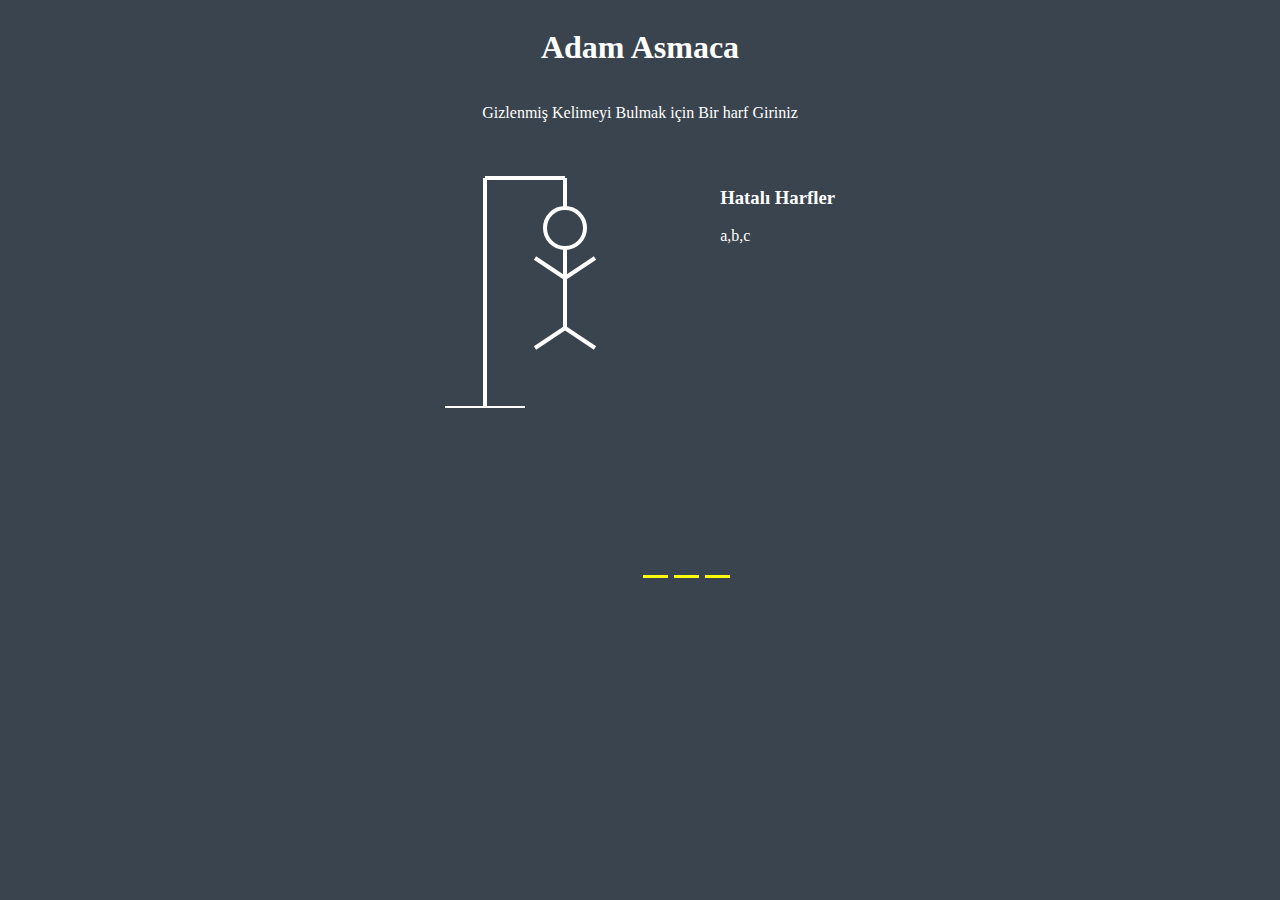
==== Game/index.html @ 93f88cbe "js" ====
<!DOCTYPE html>
<html lang="en">
<head>
    <meta charset="UTF-8">
    <meta name="viewport" content="width=device-width, initial-scale=1.0">
    <link rel="stylesheet" href="style.css">
    <title>Adam Asmaca</title>
</head>
<body>
    <h1>Adam Asmaca</h1>
    <p>Gizlenmiş Kelimeyi Bulmak için Bir harf Giriniz</p>

      <div class="container">
              <svg height="250" width="250" class="grafic">
                    <!-- sehpa -->
                     <line x1="50" y1="20" x2="130" y2="20" />
                     <line x1="130" y1="20" x2="130" y2="50" />
                     <line x1="50" y1="20" x2="50" y2="250" />
                     <line x1="10" y1="250" x2="90" y2="250" />


                     <!-- Kafa -->
                     <circle cx="130" cy="70" r="20" class="item"/>


                     <!-- Govde -->
                     <line x1="130" y1="90" x2="130" y2="170" class="item" />

                     <!-- Kollar -->

                     <line x1="130" y1="120" x2="100" y2="100" class="item" />
                     <line x1="130" y1="120" x2="160" y2="100" class="item" />

                     <!-- Bacaklar -->

                     <line x1="130" y1="170" x2="100" y2="190"  class="item"/>
                     <line x1="130" y1="170" x2="160" y2="190" class="item" />

                      


              </svg>
              <div id="wrong-letter">
                   <h3>Hatalı Harfler</h3>
                   <Span>a,b,c</Span>
              </div>
             <div id="word">
                  
             </div>

      </div>




<script src="script.js"></script>
</body>
</html>
---- Game/style.css ----
*{
    box-sizing: border-box;
}

body{
    background-color: #3a444e;
    color: #fff;
    height: 80vh;
    display: flex;
    flex-direction: column;
    align-items: center;
    overflow: hidden;

}
.container{
     padding: 20px 20px;
     height: 450px;
     width: 450px;
     position: relative;
}
.grafic{
    fill:transparent;
    stroke:#fff;
    stroke-width: 4px;
}

.item{
    /* display: none; */
}
#wrong-letter{
     position: absolute;
     top: 30px;
     right: 30px;

}
#word{
     display: flex;
     position: absolute;
     bottom: 10px;
     left:50%;
}
.letter{
     border-bottom: 3px solid yellow;
     font-size: 30px;
     margin: 0 3px;
     height: 40px;
     width: 25px;
     display: inline-flex;
     justify-content: center;
     align-items: center;

}
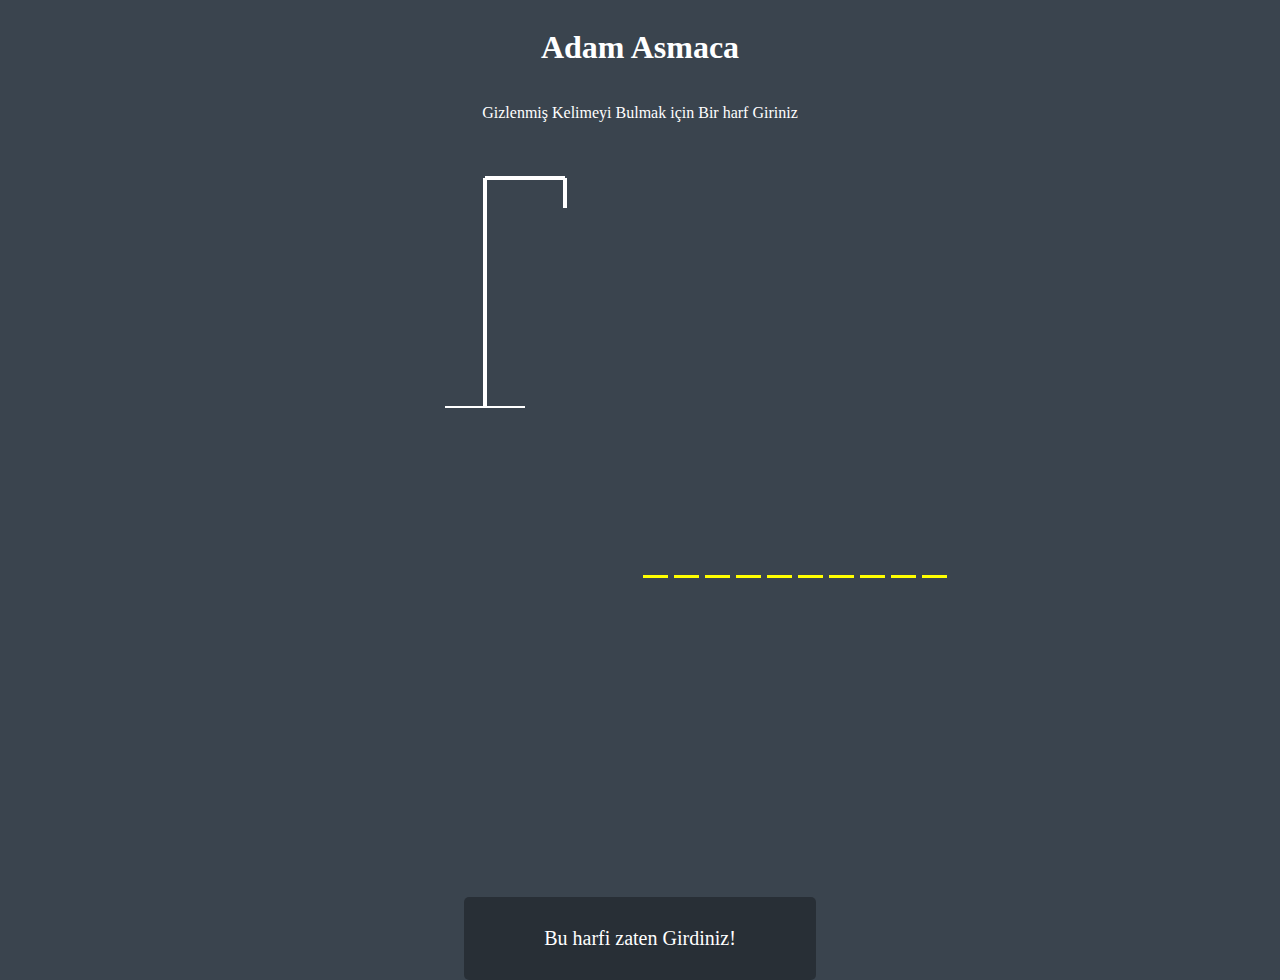
==== commit 51f42585: "js" ====
--- a/Game/index.html
+++ b/Game/index.html
@@ -35,24 +35,25 @@
 
                      <line x1="130" y1="170" x2="100" y2="190"  class="item"/>
                      <line x1="130" y1="170" x2="160" y2="190" class="item" />
-
-                      
-
-
+  
               </svg>
+            
               <div id="wrong-letter">
-                   <h3>Hatalı Harfler</h3>
-                   <Span>a,b,c</Span>
+                   
               </div>
              <div id="word">
                   
              </div>
-
-      </div>
-
-
-
-
+    </div>
+    <div id="popup-container">
+           <div class="popup">
+                 <h2 id="success-message">Kazandınız.</h2>
+                 <button id="play-again">Tekrar Oyna</button>
+           </div>
+    </div>
+    <div id="message" class="">
+        <p>Bu harfi zaten Girdiniz!</p>
+    </div>
 <script src="script.js"></script>
 </body>
 </html>--- a/Game/style.css
+++ b/Game/style.css
@@ -25,7 +25,7 @@
 }
 
 .item{
-    /* display: none; */
+    display: none;
 }
 #wrong-letter{
      position: absolute;
@@ -38,6 +38,7 @@
      position: absolute;
      bottom: 10px;
      left:50%;
+     transform:translateX() ;
 }
 .letter{
      border-bottom: 3px solid yellow;
@@ -48,5 +49,37 @@
      display: inline-flex;
      justify-content: center;
      align-items: center;
+}
+#popup-container{
+      background-color: rgba(0, 0, 0,0.3);
+      position: fixed;
+      top:0;
+      left: 0;
+      right: 0;
+      bottom: 0;
+      /* display: flex; */
+      display: none;
+      align-items: center;
+      justify-content: center;      
+}
+.popup{
+    background-color: green;
+    padding: 20px;
+    text-align: center;
+    border-radius: 5px;
+    box-shadow:0 15px 10px 5 rgba(0, 0, 0,0.1);
 
+
+}
+#message{
+    background-color: rgba(0, 0, 0,0.3);
+    font-size: 20px;
+    border-radius: 5px;
+    padding: 10px 80px;
+    position: absolute;
+    bottom: -80px;
+    transition: trasnform 0.4sn ease-in-out;
+}
+#message.show{
+     transform: translateY(-80px);
 }